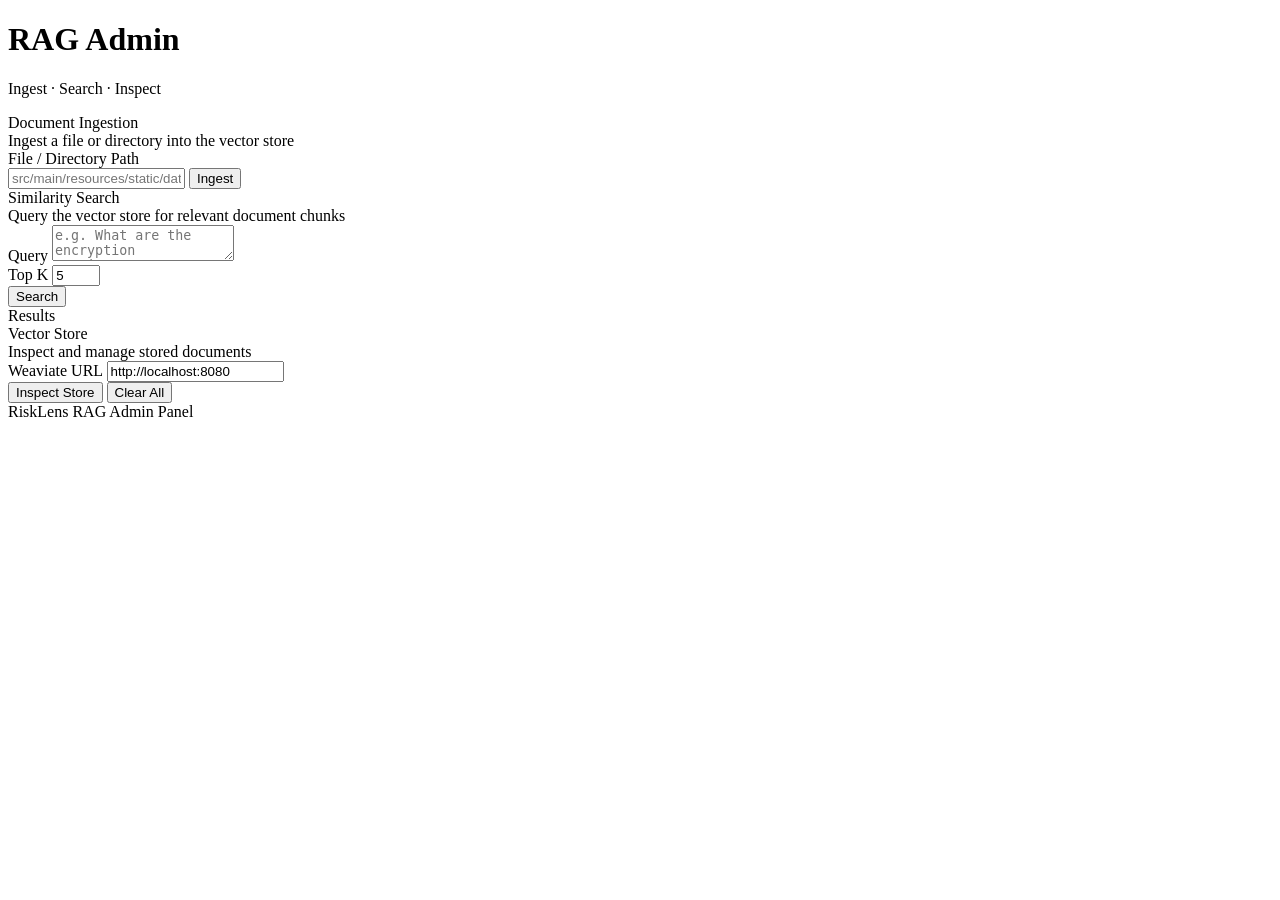
==== src/main/resources/templates/admin.html @ df7e68c1 "VI er videre - nu kan vi ingeste filerne lokalt. VI skal dog bruge noget mere inde i min vectorstore" ====
<!DOCTYPE html>
<html xmlns:th="http://www.thymeleaf.org" lang="en">
<head>
    <meta charset="UTF-8">
    <meta name="viewport" content="width=device-width, initial-scale=1.0">
    <title>RAG Admin</title>
    <link href="https://fonts.googleapis.com/css2?family=DM+Mono:wght@300;400;500&family=Instrument+Serif:ital@0;1&display=swap" rel="stylesheet">
    <link rel="stylesheet" th:href="@{/css/admin-styles.css}">
</head>
<body>

<div class="container">
    <header>
        <h1>RAG <span>Admin</span></h1>
        <p class="subtitle">Ingest · Search · Inspect</p>
    </header>

    <!-- Ingest Card -->
    <div class="card">
        <div class="card-header">
            <div class="card-title">Document Ingestion</div>
            <div class="card-desc">Ingest a file or directory into the vector store</div>
        </div>
        <div class="input-group">
            <label for="ingestPath">File / Directory Path</label>
            <div class="input-row">
                <input type="text" id="ingestPath" placeholder="src/main/resources/static/data/report.pdf">
                <button class="action-btn" id="ingestBtn">Ingest</button>
            </div>
        </div>
        <div class="status-bar" id="ingestStatus"></div>
    </div>

    <!-- Search Card -->
    <div class="card">
        <div class="card-header">
            <div class="card-title">Similarity Search</div>
            <div class="card-desc">Query the vector store for relevant document chunks</div>
        </div>
        <label for="searchQuery">Query</label>
        <textarea id="searchQuery" placeholder="e.g. What are the encryption requirements?"></textarea>
        <div class="search-controls">
            <div class="field field-small">
                <label for="topK">Top K</label>
                <input type="number" id="topK" value="5" min="1" max="20">
            </div>
            <button class="action-btn primary" id="searchBtn">Search</button>
        </div>
    </div>

    <!-- Results Card -->
    <div class="card results-card" id="resultsCard">
        <div class="card-header">
            <div class="card-title">Results</div>
            <div class="result-count" id="resultCount"></div>
        </div>
        <div class="results-list" id="resultsList"></div>
    </div>

    <!-- Store Overview Card -->
    <div class="card">
        <div class="card-header">
            <div class="card-title">Vector Store</div>
            <div class="card-desc">Inspect and manage stored documents</div>
        </div>
        <div class="store-controls">
            <div class="field">
                <label for="weaviateUrl">Weaviate URL</label>
                <input type="text" id="weaviateUrl" value="http://localhost:8080">
            </div>
            <div class="store-actions">
                <button class="action-btn" id="inspectBtn">Inspect Store</button>
                <button class="action-btn danger" id="clearBtn">Clear All</button>
            </div>
        </div>
        <div class="status-bar" id="storeStatus"></div>
        <div class="store-objects" id="storeObjects"></div>
    </div>

    <footer>RiskLens RAG Admin Panel</footer>
</div>

<script th:src="@{/javascript/admin-code.js}"></script>
</body>
</html>
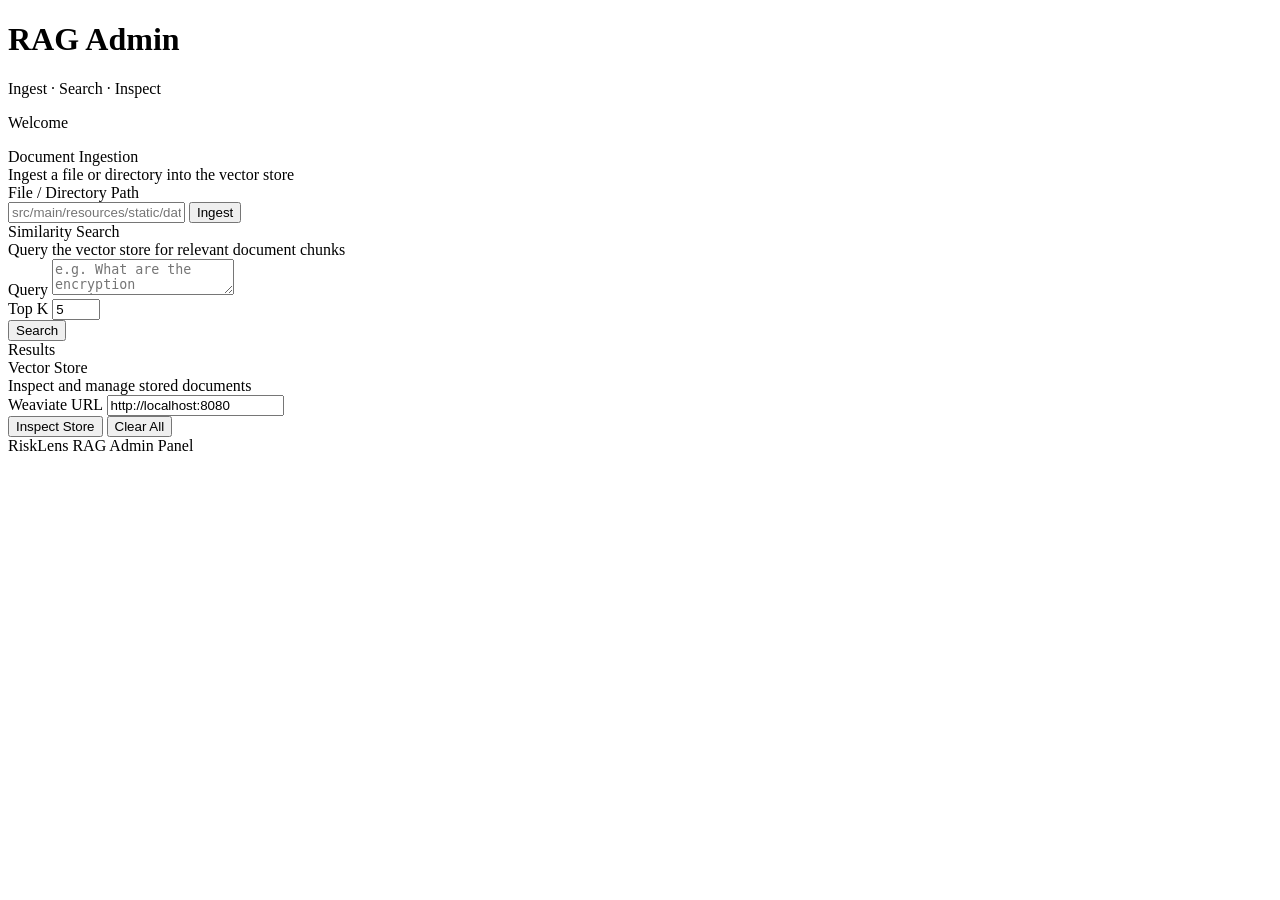
==== commit ebdc9033: "Added oauth2 and allowed users to be registered in my DB" ====
--- a/src/main/resources/templates/admin.html
+++ b/src/main/resources/templates/admin.html
@@ -4,6 +4,7 @@
     <meta charset="UTF-8">
     <meta name="viewport" content="width=device-width, initial-scale=1.0">
     <title>RAG Admin</title>
+
     <link href="https://fonts.googleapis.com/css2?family=DM+Mono:wght@300;400;500&family=Instrument+Serif:ital@0;1&display=swap" rel="stylesheet">
     <link rel="stylesheet" th:href="@{/css/admin-styles.css}">
 </head>
@@ -13,6 +14,11 @@
     <header>
         <h1>RAG <span>Admin</span></h1>
         <p class="subtitle">Ingest · Search · Inspect</p>
+        <p>Welcome </p>
+        <p th:text="${userName}" class="bold"
+        ></p>
+        <p th:text="${userEmail}" class="bold"
+        ></p>
     </header>
 
     <!-- Ingest Card -->
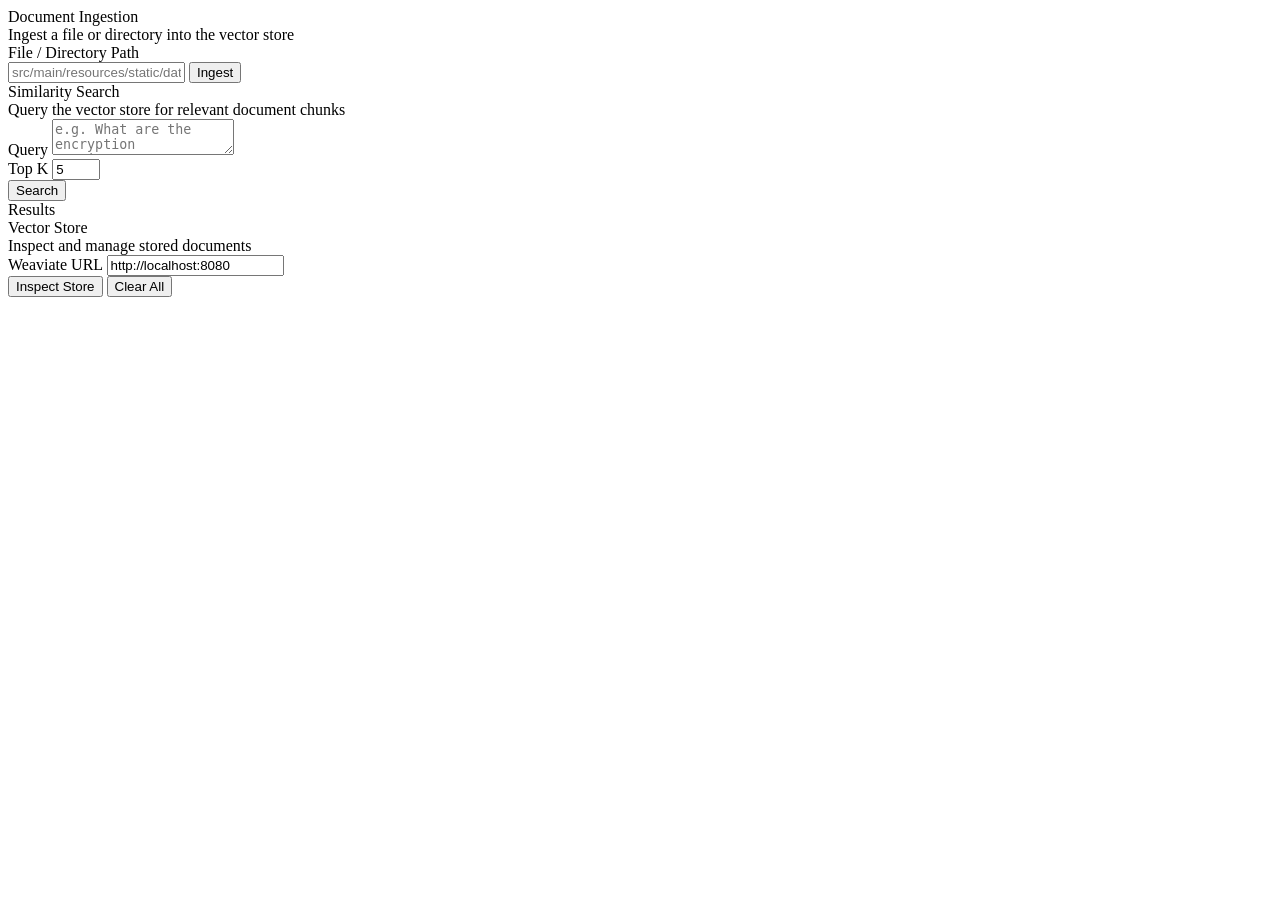
==== commit 3752cf92: "Work in progress.. Trying to figure out a show report view" ====
--- a/src/main/resources/templates/admin.html
+++ b/src/main/resources/templates/admin.html
@@ -5,21 +5,15 @@
     <meta name="viewport" content="width=device-width, initial-scale=1.0">
     <title>RAG Admin</title>
 
-    <link href="https://fonts.googleapis.com/css2?family=DM+Mono:wght@300;400;500&family=Instrument+Serif:ital@0;1&display=swap" rel="stylesheet">
+    <link href="https://fonts.googleapis.com/css2?family=DM+Mono:wght@300;400;500&display=swap" rel="stylesheet">
+    <link rel="stylesheet" th:href="@{/css/shared.css}">
     <link rel="stylesheet" th:href="@{/css/admin-styles.css}">
 </head>
 <body>
 
+<div th:replace="~{fragments/header :: header}"></div>
+
 <div class="container">
-    <header>
-        <h1>RAG <span>Admin</span></h1>
-        <p class="subtitle">Ingest · Search · Inspect</p>
-        <p>Welcome </p>
-        <p th:text="${userName}" class="bold"
-        ></p>
-        <p th:text="${userEmail}" class="bold"
-        ></p>
-    </header>
 
     <!-- Ingest Card -->
     <div class="card">
@@ -83,8 +77,9 @@
         <div class="store-objects" id="storeObjects"></div>
     </div>
 
-    <footer>RiskLens RAG Admin Panel</footer>
 </div>
+
+<div th:replace="~{fragments/footer :: footer}"></div>
 
 <script th:src="@{/javascript/admin-code.js}"></script>
 </body>
